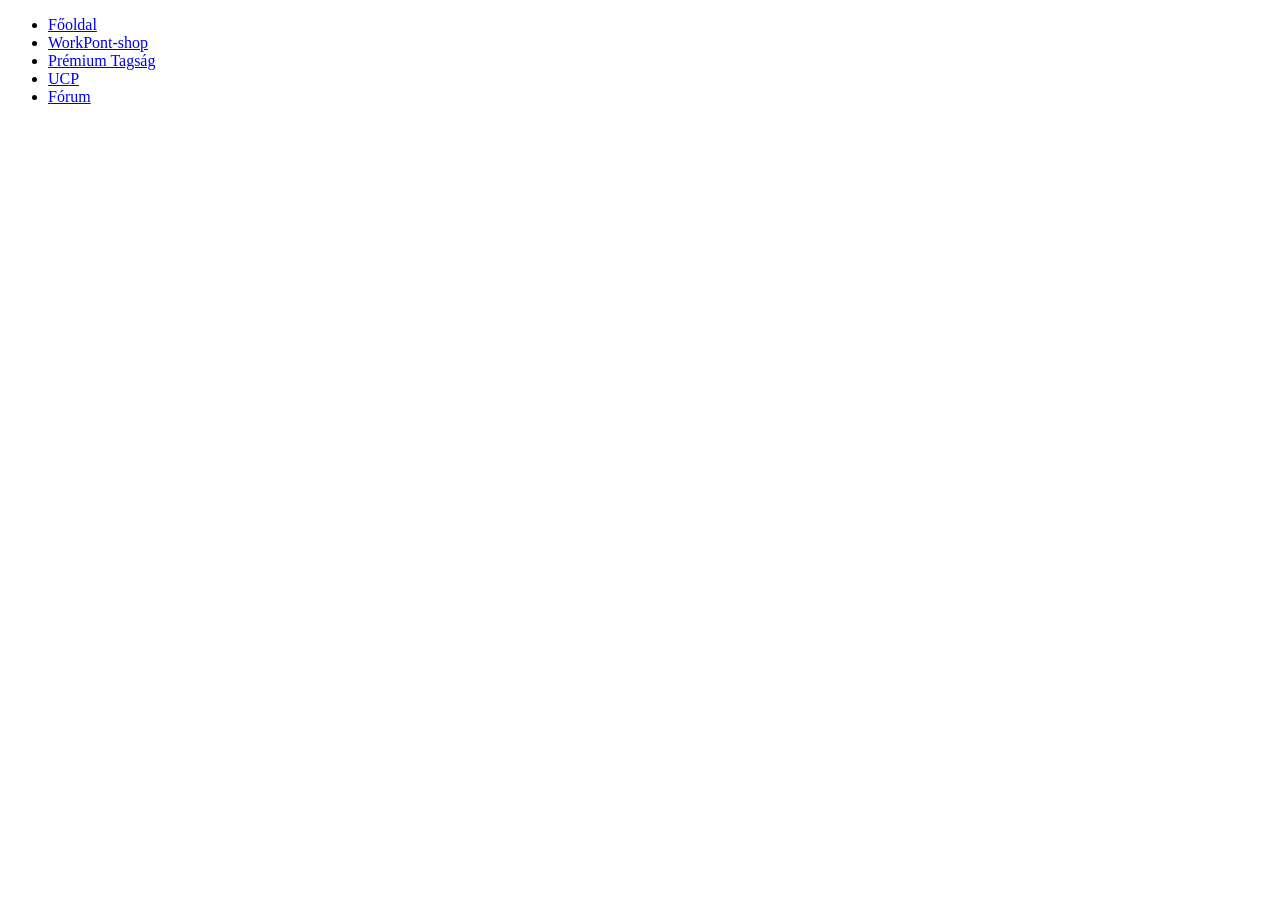
==== PremiumMember.html @ 97904950 "Add files via upload" ====
<!DOCTYPE html>
<html lang="en">

<head>
    <meta charset="UTF-8">
    <meta name="viewport" content="width=device-width, initial-scale=1.0">
    <title>Work MTA - prémium tagság</title>
    <link rel="stylesheet" href="./bootsstrap/css/bootstrap.min.css">
    <link rel="stylesheet" href="./styles/style.css">
</head>

<body>
    <ul class="nav nav-pills justify-content-center ">

        <li class="nav-item">
            <a class="nav-link " href="index.html">Főoldal</a>
        </li>
        <li class="nav-item">
            <a class="nav-link" href="Shop.html">WorkPont-shop</a>
        </li>
        <li class="nav-item">
            <a class="nav-link active" aria-current="page" href="PremiumMember.html">Prémium Tagság</a>
        </li>
        <li class="nav-item">
            <a class="nav-link " href="#">UCP</a>
        </li>
        <li class="nav-item">
            <a class="nav-link " href="#">Fórum</a>
        </li>
    </ul>
</body>

</html>
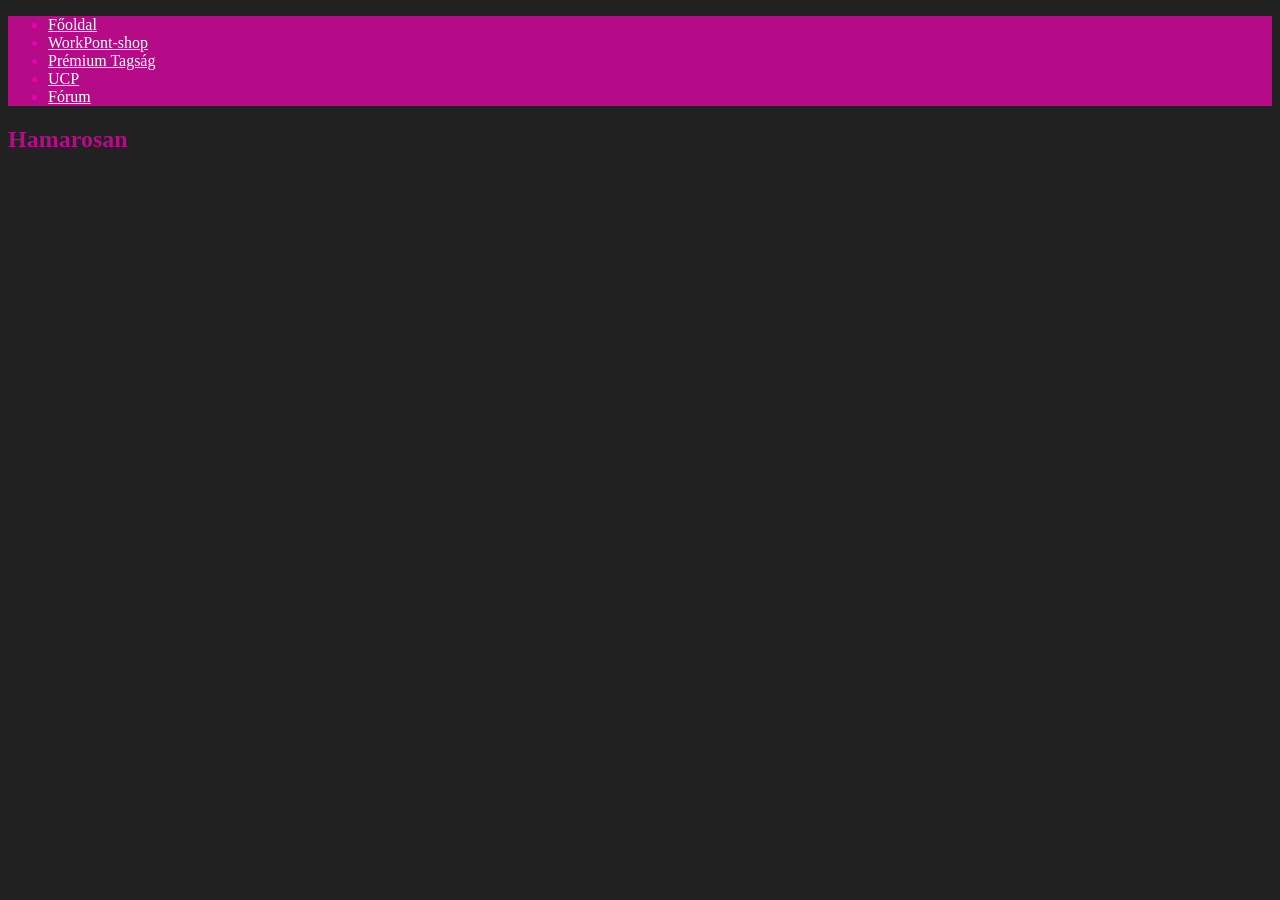
==== commit a2668120: "Add files via upload" ====
--- a/PremiumMember.html
+++ b/PremiumMember.html
@@ -25,9 +25,14 @@
             <a class="nav-link " href="#">UCP</a>
         </li>
         <li class="nav-item">
-            <a class="nav-link " href="#">Fórum</a>
+            <a class="nav-link " href="https://goodlife-mta.hungarianforum.com/forum">Fórum</a>
         </li>
     </ul>
+    <main>
+        <div class="soon align-middle d-flex justify-content-center">
+            <h2>Hamarosan</h2>
+        </div>
+    </main>
 </body>
 
 </html>
--- a/styles/style.css
+++ b/styles/style.css
@@ -0,0 +1,152 @@
+:root {
+    --server-color: rgba(255, 1, 189, 0.67);
+}
+
+
+body {
+    background-color: rgba(15, 15, 15, 0.92);
+    color: var(--server-color);
+}
+
+main a {
+    text-decoration: none;
+    font-size: large;
+}
+
+.nav {
+    background-color: var(--server-color);
+}
+
+.nav a {
+    color: white;
+}
+
+.nav-link .active {
+    font-style: italic;
+    text-decoration: double;
+    color: blue;
+}
+
+.errNotfound {
+    border-color: red;
+    color: white;
+    justify-content: center;
+
+}
+
+header {
+    background-image: url('../kepek/mta-screen_2013-01-06_19-53-05.jpg');
+    background-repeat: no-repeat;
+    background-size: cover;
+    height: 28rem;
+    display: flex;
+    justify-content: center;
+    align-items: center;
+}
+
+.overflow {
+    background-color: rgba(15, 15, 15, 0.5);
+    text-align: center;
+    width: 30rem;
+    color: var(--server-color);
+}
+
+.adiusz-card {
+    background-color: red;
+    color: white;
+}
+.wolfy-card {
+    background-color: blue;
+    color: white;
+}
+.rezzy-card {
+    background-color: green;
+    color: white;
+}
+.team {
+    color: white;
+}
+.div-top-border {
+    border-top: 10px;
+    border-bottom: 0px;
+    border-left: 0px;
+    border-right: 0px;
+    border-style: double;
+    border-color: rgba(255, 1, 189, 0.67);
+}
+/* */
+.social-icons {
+    display: flex;
+    justify-content: center;
+    gap: 1.5rem;
+    /* Távolság az ikonok között */
+    padding: 1rem;
+}
+
+.icon {
+    text-decoration: none;
+    font-size: 2rem;
+    /* Itt állítod az ikonok MÉRETÉT */
+    color: #fff;
+    /* Alapértelmezett szín (pl. fehér) */
+    transition: transform 0.3s ease, color 0.3s ease;
+}
+
+/* Egyszerű lebegő (hover) effektusok a saját színeikkel */
+/* Hover effektek a kért közösségi oldalakhoz */
+.icon.facebook:hover {
+    color: #1877f2;
+    transform: scale(1.15);
+}
+
+.icon.youtube:hover {
+    color: #ff0000;
+    transform: scale(1.15);
+}
+
+.icon.discord:hover {
+    color: #5865f2;
+    transform: scale(1.15);
+}
+
+/* A TikTok jellegzetes neon-kék/vörös árnyalata helyett egy tiszta fekete vagy élénk szín */
+.icon.tiktok:hover {
+    color: #00f2fe;
+    /* Neon ciánkék a TikTok logóból */
+    transform: scale(1.15);
+}
+
+
+@media screen and (max-width: 768px) {
+    body {
+        padding: 10px;
+        font-size: 14px; 
+    }
+    main, .team, .downloads .container, .social-icons {
+        display: flex !important;
+        flex-direction: column !important;
+        align-items: center !important;
+        gap: 15px !important;
+    }
+    .card, table, div[style*="width"] {
+        width: 100% !important;  
+        max-width: 100% !important;
+        margin-left: 0 !important;
+        margin-right: 0 !important;
+    }
+    table {
+        display: block;
+        overflow-x: auto;
+        white-space: nowrap;
+    }
+    .nav {
+        flex-direction: column !important; 
+        text-align: center;
+        width: 100%;
+    }
+    
+    .nav-item {
+        width: 100%;
+        margin-bottom: 5px;
+    }
+}
